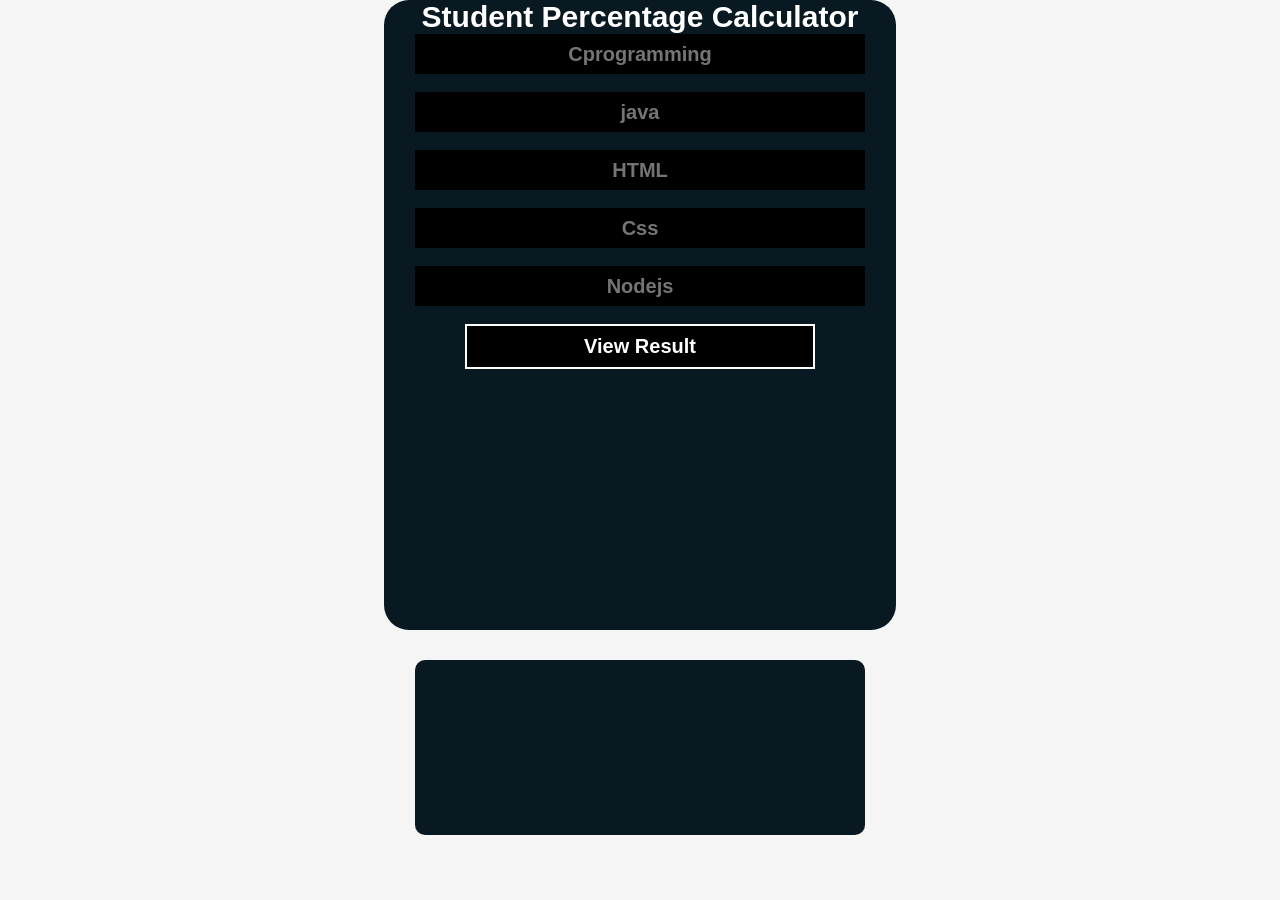
==== index.html @ a9be71ec "hello" ====
<!DOCTYPE html>
<html lang="en">
<head>
    <link rel="stylesheet" href="calcy.css">
    <meta charset="UTF-8">
    <meta name="viewport" content="width=device-width, initial-scale=1.0">
    <title>Student Percentage Calculator Using Js</title>
</head>
<body>
    <div class="card">
        <h1 style="text-align: center;font-size: 30px;color: white;font-family: sans-serif;">Student Percentage Calculator</h1>
        <input type="text" id="C" placeholder="Cprogramming"><br><br>
        <input type="text" id="java" placeholder="java"><br><br>
        <input type="text" id="Web" placeholder="HTML"><br><br>
        <input type="text" id="css" placeholder="Css"><br><br>
        <input type="text" id="Node" placeholder="Nodejs"><br><br>
        <button onclick="publishResult()">View Result</button>
    </div>
    <div class="result">
        <span id="sum"></span><br><br>
        <span id="percentage"></span><br><br>
        <span id="grade"></span><br><br>
    </div>
</body>
<script src="calcy.js"></script>
</html>
---- calcy.css ----
*{
    margin: 0;
    padding: 0;
    box-sizing: border-box;
}
body{
    text-align: center;
    font-family: sans-serif;
    background-color: whitesmoke;
}
.card{
    height: 70vh;
    width: 40vw;
    border-radius: 25px;
    margin: auto;
    background-color: #091921;
}
input{
    color: white;
    font-weight: 800;
    border: none;
    background-color: #000;
    font-size: 20px;
    height: 40px;
    text-align: center;
    width: 450px;
    outline: none;
}
button{
    outline: none;
    width: 350px;
    background-color: #000;
    color: #fff;
    font-weight: 850;
    border: 2px solid white;
    font-size: 20px;
    height: 45px;
}
.result{
    font-size: 25px;
    color: white;
    font-weight: 850;
    margin: auto;
    height: 175px;
    margin-top: 30px;
    width: 450px;
    border-radius:10px;
    background-color: #091921;
}
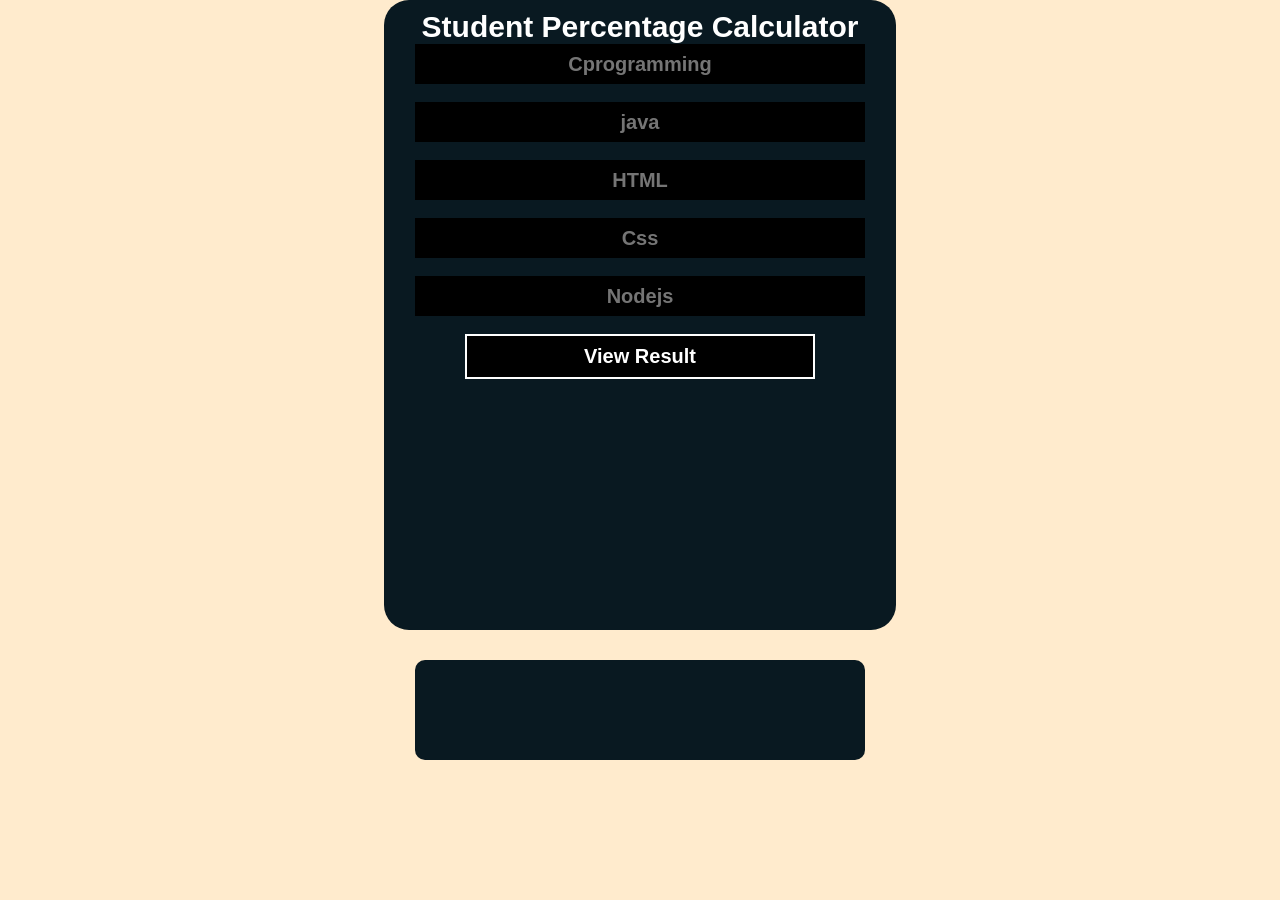
==== commit ed3c4140: "calcy" ====
--- a/index.html
+++ b/index.html
@@ -1,28 +1,30 @@
 <!DOCTYPE html>
 <html lang="en">
-<head>
-    <link rel="stylesheet" href="calcy.css">
+<head> 
     <meta charset="UTF-8">
     <meta name="viewport" content="width=device-width, initial-scale=1.0">
     <title>Student Percentage Calculator Using Js</title>
+    <link rel="stylesheet" href="style.css">
 </head>
 <body>
     <div class="card">
         <h1 style="text-align: center;font-size: 30px;color: white;font-family: sans-serif;">Student Percentage Calculator</h1>
-        <input type="text" id="C" placeholder="Cprogramming"><br><br>
-        <input type="text" id="java" placeholder="java"><br><br>
-        <input type="text" id="Web" placeholder="HTML"><br><br>
-        <input type="text" id="css" placeholder="Css"><br><br>
-        <input type="text" id="Node" placeholder="Nodejs"><br><br>
-        <button onclick="publishResult()">View Result</button>
+        <input type =  "text"  id =   "C"    placeholder   = "Cprogramming"><br><br>
+        <input type =  "text"  id =  "java"  placeholder   = "java"><br><br>
+        <input type =  "text"  id =  "Web"   placeholder   = "HTML"><br><br>
+        <input type =   "text" id =  "css"   placeholder   = "Css"><br><br>
+        <input type =   "text" id =   "Node" placeholder   = "Nodejs"><br><br>
+
+        <button onclick ="publishResult()">View Result</button>
+        
     </div>
     <div class="result">
-        <span id="sum"></span><br><br>
-        <span id="percentage"></span><br><br>
+        <span id="sum"></span><br>
+        <span id="percentage"></span><br>
         <span id="grade"></span><br><br>
     </div>
 </body>
-<script src="calcy.js"></script>
+<script src="script.js"></script>
 </html>
             
            
--- a/style.css
+++ b/style.css
@@ -0,0 +1,57 @@
+*{
+    margin: 0;
+    padding: 0;
+    box-sizing: border-box;
+}
+body
+{
+    text-align: center;
+    font-family: sans-serif;
+    background-color:blanchedalmond;
+}
+.card
+{
+    margin-top: 60%;
+    padding-top: 10px;
+    height: 70vh;
+    width: 40vw;
+    border-radius: 25px;
+    margin: auto;
+    background-color: #091921;
+}
+input
+{
+    color: white;
+    font-weight: 800;
+    border: none;
+    background-color: #000;
+    font-size: 20px;
+    height: 40px;
+    text-align: center;
+    width: 450px;
+    outline: none;
+}
+button
+{
+    outline: none;
+    width: 350px;
+    background-color: #000;
+    color: #fff;
+    font-weight: 850;
+    border: 2px solid white;
+    font-size: 20px;
+    height: 45px;
+}
+.result
+{
+    font-size: 20px;
+    color: white;
+    font-weight: 850;
+    margin: auto;
+    height: 100px;
+    margin-top: 30px;
+    width: 450px;
+    border-radius:10px;
+    background-color: #091921;
+}
+
